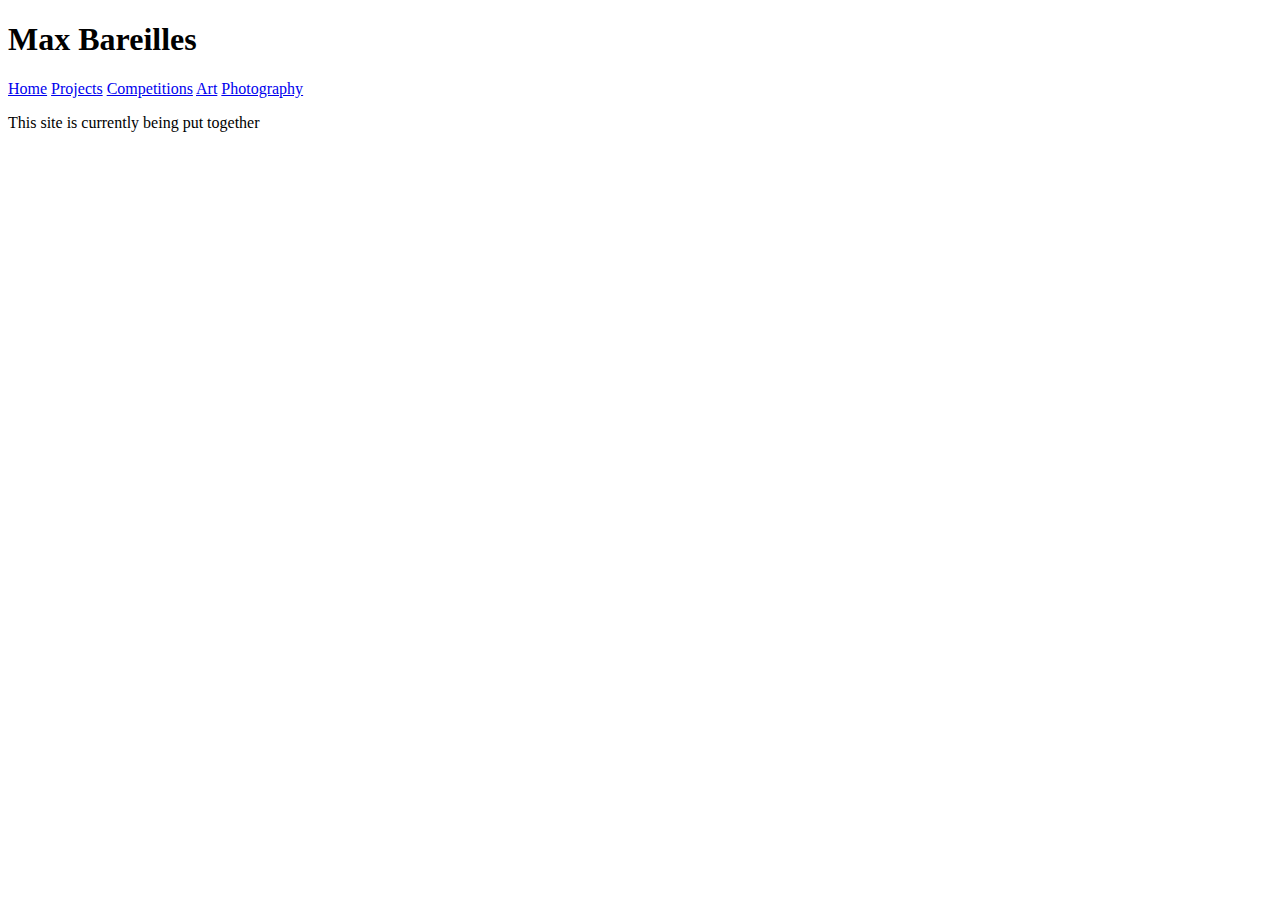
==== art.html @ cd8f1f2e "Create art.html" ====
<!DOCTYPE HTML>
<html>
	<head>
		<title>Max Bareilles - Art</title>
		<style>
			@import url('maxwebsiteuniversal.css');
		</style>	
	</head>
	<body>
		<div id="menu-bar">
			<div id="heading">
				<h1>Max Bareilles</h1>
			</div>
			<div id="menu">
				<p>
					<span class="tabs"><a href="home.html">Home</a></span>
					<span class="tabs"><a href="projects.html">Projects</a></span>
					<span class="tabs"><a href="competitions.html">Competitions</a></span>
					<span class="tabs" id="selected-tab"><a href="art.html">Art</a></span>
					<span class="tabs"><a href="photography.html">Photography</a></span>
				</p>
			</div>
		</div>
		<p>This site is currently being put together</p>
	</body>
</html>
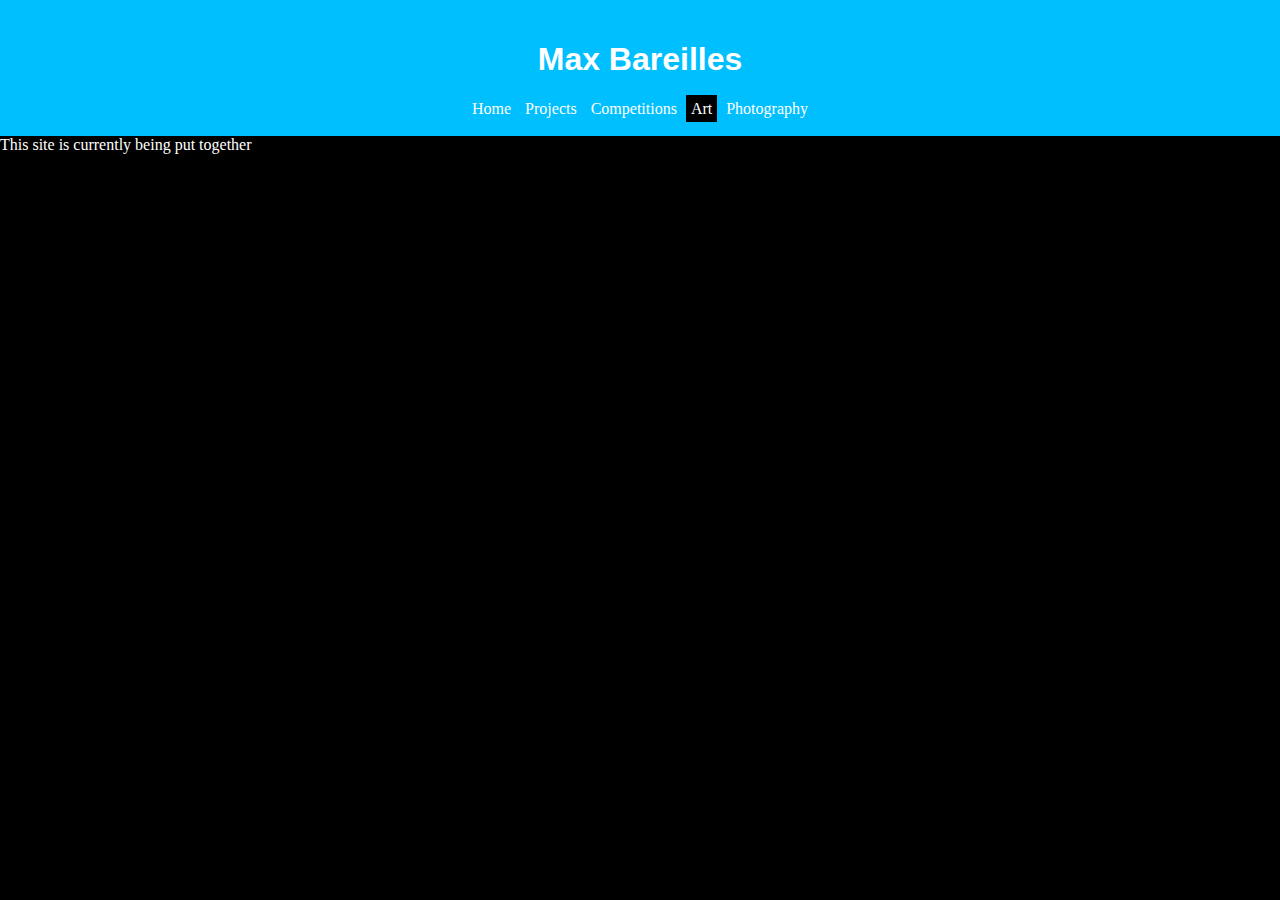
==== commit 78296b8d: "Update art.html" ====
--- a/art.html
+++ b/art.html
@@ -13,7 +13,7 @@
 			</div>
 			<div id="menu">
 				<p>
-					<span class="tabs"><a href="home.html">Home</a></span>
+					<span class="tabs"><a href="index.html">Home</a></span>
 					<span class="tabs"><a href="projects.html">Projects</a></span>
 					<span class="tabs"><a href="competitions.html">Competitions</a></span>
 					<span class="tabs" id="selected-tab"><a href="art.html">Art</a></span>
